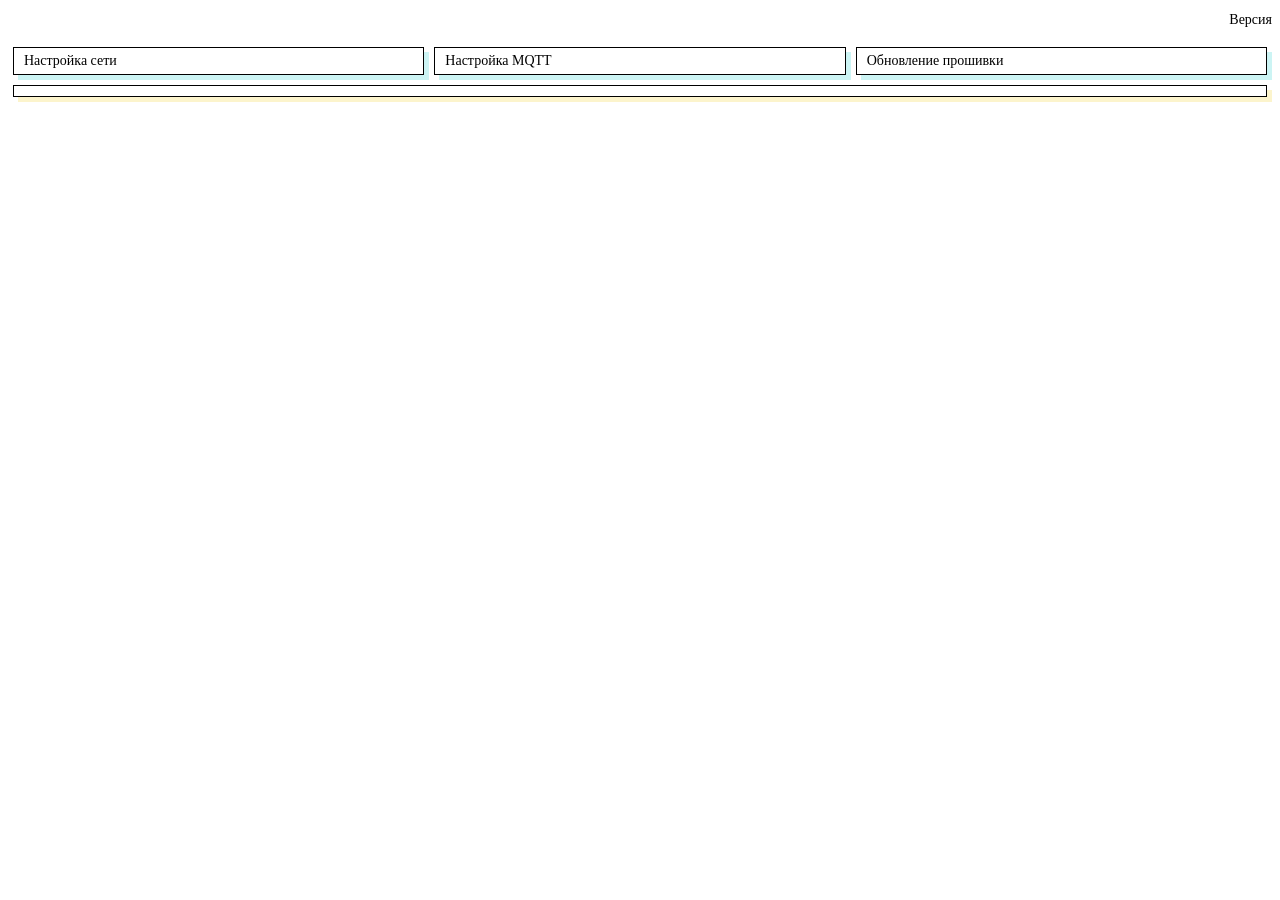
==== data/index.html @ 783a564b "add app 0.1b" ====
<html>
	<head>
    <meta http-equiv="Content-Type" content="text/html; charset=utf-8">
    <meta name="viewport" content="width=device-width, initial-scale=1">
    <title>Главное меню</title>
	<link rel="stylesheet" href="style.css" >
	<script type="module" src="scripts/function.js"> </script>
    </head>
		<body id="content">
            <div id="main" class="main">
                <div>
                        <div style="margin-top:12px;">
                            <div><p style="text-align:end;">Версия <span id="versionProsh"></span></p></div>
                        </div>
                </div>
                <div class="navbar">
                    <div><a class="btn btn-secondary btn-lg" role="button" route href="setting">Настройка сети</a></div>
                    <div><a class="btn btn-secondary btn-lg" role="button" route href="settingmqtt">Настройка MQTT</a></div>
                    <div><a class="btn btn-secondary btn-lg" role="button" route href="update">Обновление прошивки</a></div>
                </div>
            </div>
            <div class="statisticval">
                <!-- <div>
                    <label for="deltaTempval">Ток шнека: </label>
                    <input name="deltaTempval" id="cur_shnek" value="-" disabled>
                </div>
                <div>
                    <label for="deltaTempval">Ток свечи: </label>
                    <input name="deltaTempval" id="cur_svecha" value="-" disabled>
                </div>
                <div>
                    <label for="deltaTempval">Ток очистки: </label>
                    <input name="deltaTempval" id="cur_clear" value="-" disabled>
                </div>
                <div>
                    <label for="deltaTempval">Датчик температуры: </label>
                    <input name="deltaTempval" id="digit_temp" value="-" disabled>
                </div>
                <div>
                    <label for="deltaTempval">Датчик огня: </label>
                    <input name="deltaTempval" id="digit_fire" value="-" disabled>
                </div> -->
               </div>
		</body>
</html>
---- data/style.css ----
bode{
    margin: 0;
    padding: 0;
}
input[type="number"] {
    width: 10em;
  }
input[type="number"]::-webkit-inner-spin-button,
input[type="number"]::-webkit-outer-spin-button {
  -webkit-appearance: none;
  -moz-appearance: none;
  appearance: none;
  margin: 0;
}
input[type="number"] {
  -moz-appearance: textfield;
}
.disabled{
    display: none;
}
.main{
    text-align: left;
    font-size: 14px;
}
.main h1{
    text-align: center;
    text-shadow: 2px 2px 0px rgba(0,200,200,0.2);
    border: black 1px solid;
    box-shadow: 5px 5px 0px rgba(0,200,200,0.2);
}
.navbar{
    display: grid;
    grid-template-columns: 1fr 1fr 1fr;
}
.navbar div{
    border: black 1px solid;
    margin: 5px 5px;
    padding: 5px 10px;
    box-shadow: 5px 5px 0px rgba(0,200,200,0.2);
}
.navbar div:hover{
    transition:0.3s;animation: btnscale 0.8s;
}
@keyframes btnscale{
 from{
    transform: scale(1);
  }
  to{
    transform: scale(1.04);
  }
}
.navbar div a{
    color: black;
    text-decoration: none;
    display: block;
}

.navbarform div input[type="SUBMIT"], .navbarform div a{
    cursor: pointer;
    text-align: center;
    color: black;
    text-decoration: none;
    padding: 2px 10px;
    background-color: white;
    border: black 1px solid;
    box-shadow: 2px 2px 0px rgba(200,100,100,0.2);
}
.navbarform{
    display: grid;
    justify-content: center;
}
.navbarform div:last-child{
    text-align: center;
}
.navbarform div{
    border: black 1px solid;
    margin: 5px 5px;
    padding: 5px 10px;
    box-shadow: 5px 5px 0px rgba(200,100,100,0.2);
}
.navbarform div input:disabled{
    background: rgba(0,0,0,0.2);
    color: white;
}
.savemessage{
    color: red;
    text-align: center;
    border: 1px solid black;
}
.statisticval{
    border: black 1px solid;
    margin: 5px 5px;
    padding: 5px 10px;
    box-shadow: 5px 5px 0px rgba(240,200,0,0.2);
    display: grid;
    justify-content: center;
}
.statisticval div {
    margin: 2px;
}
.statisticval div label{
    display: inline;
}
.statisticval div input{
    display: inline;
    border: none;
}
.statisticval div input:focus, .statisticval div input:hover, .statisticval div input:active, .statisticval div input:disabled{
    background-color: white;
    border: none;
    outline:none;
}
label{
    display: block;
}
@media (max-width: 600px) {
    .navbar{
        grid-template-columns: 1fr 1fr;
    }
}
@media (max-width: 400px) {
    .navbar{
        grid-template-columns: 1fr;
    }
    .navbarform{
        justify-content: unset;
    }
}
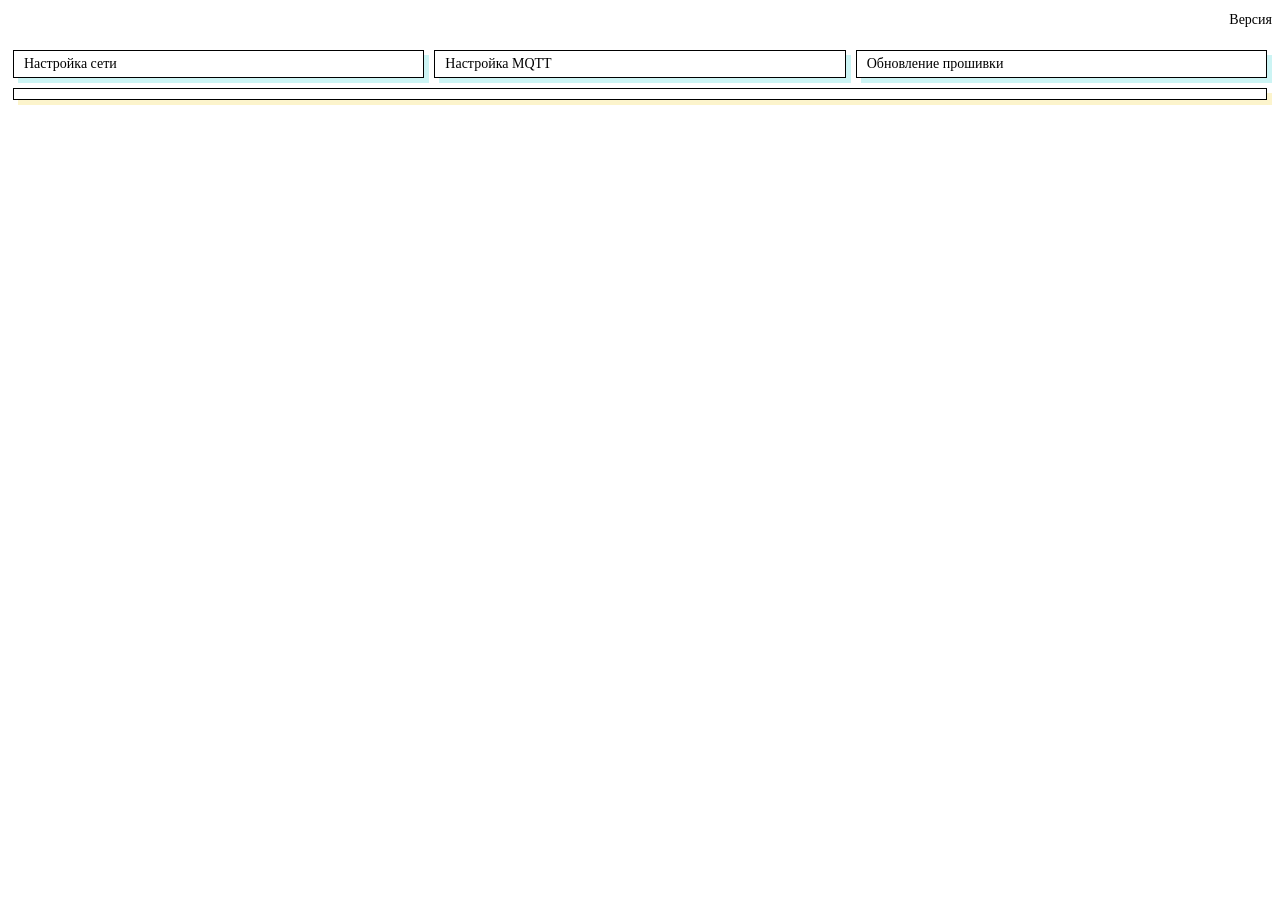
==== commit 865d485c: "small fixed" ====
--- a/data/index.html
+++ b/data/index.html
@@ -11,6 +11,9 @@
                 <div>
                         <div style="margin-top:12px;">
                             <div><p style="text-align:end;">Версия <span id="versionProsh"></span></p></div>
+                        </div>
+                        <div style="margin-top:12px;">
+                            <div><h2 style="text-align:center;"><span id="host_name"></span></h2></div>
                         </div>
                 </div>
                 <div class="navbar">
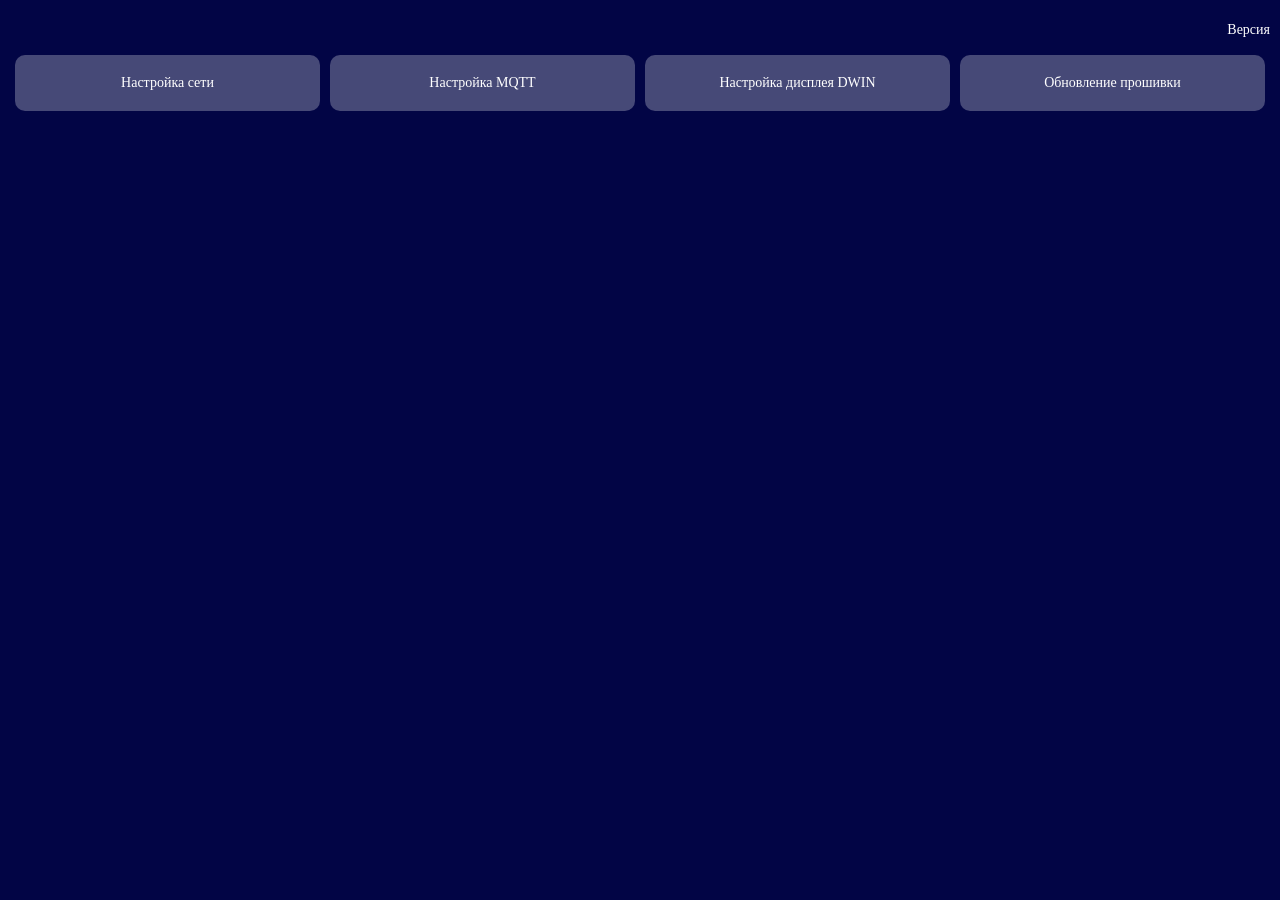
==== commit f02fedbf: "added additional elements dwin" ====
--- a/data/index.html
+++ b/data/index.html
@@ -10,15 +10,16 @@
             <div id="main" class="main">
                 <div>
                         <div style="margin-top:12px;">
-                            <div><p style="text-align:end;">Версия <span id="versionProsh"></span></p></div>
+                            <div><p style="text-align:end; color:white;">Версия <span id="versionProsh"></span></p></div>
                         </div>
                         <div style="margin-top:12px;">
-                            <div><h2 style="text-align:center;"><span id="host_name"></span></h2></div>
+                            <div><h2 style="text-align:center;margin-bottom: 10px;"><span id="host_name"></span></h2></div>
                         </div>
                 </div>
                 <div class="navbar">
                     <div><a class="btn btn-secondary btn-lg" role="button" route href="setting">Настройка сети</a></div>
                     <div><a class="btn btn-secondary btn-lg" role="button" route href="settingmqtt">Настройка MQTT</a></div>
+                    <div><a class="btn btn-secondary btn-lg" role="button" route href="settingdwin">Настройка дисплея DWIN</a></div>
                     <div><a class="btn btn-secondary btn-lg" role="button" route href="update">Обновление прошивки</a></div>
                 </div>
             </div>
--- a/data/style.css
+++ b/data/style.css
@@ -1,6 +1,10 @@
-bode{
+* {
     margin: 0;
     padding: 0;
+}
+body {
+    background: #020545;
+    padding: 0 10px;
 }
 input[type="number"] {
     width: 10em;
@@ -18,25 +22,87 @@
 .disabled{
     display: none;
 }
+#host_name {
+    color:white;
+}
+.edit-form {
+    display: flex;
+    /* align-items: center; */
+}
+.edit-form-element {
+    display: flex;
+    color: white;
+    background: rgba(255, 255, 255, 0.27);
+    border-radius: 10px;
+    padding: 10px;
+    margin: 10px 0;
+    min-width: 200px;
+}
+.edit-form-element-header {
+    background: none;
+    border: none;
+    color: white;
+    text-align: center;
+    font-size: 16px;
+    margin: 0;
+    padding: 0;
+    height: 36px;
+    outline: none;
+}
+.edit-form-element-header:focus {
+    background: white;
+    color: black;
+}
+.edit-form * {
+    margin: 5px;
+    border-radius: 5px;
+}
+.edit-form input[type="text"], .edit-form input[type="number"]{
+    padding: 0 5px;
+    border: none;
+    font-weight: bold;
+    width: auto;
+}
+.edit-form-element-margin * {
+    margin: 5px;
+}
+.edit-form-column {
+    flex-direction: column;
+}
+.edit-form-row {
+    flex-direction: row;
+}
+.edit-form-wrap {
+    flex-wrap: wrap;
+}
+.edit-form-position-center {
+    justify-content: center;
+}
+.edit-form-select {
+    background-color: darkred;
+}
+.edit-form-width-100 {
+    width: 100%;
+}
 .main{
     text-align: left;
     font-size: 14px;
+    padding-top: 10px;
 }
 .main h1{
+    color: white;
     text-align: center;
-    text-shadow: 2px 2px 0px rgba(0,200,200,0.2);
-    border: black 1px solid;
-    box-shadow: 5px 5px 0px rgba(0,200,200,0.2);
+    margin-bottom: 10px;
 }
 .navbar{
     display: grid;
-    grid-template-columns: 1fr 1fr 1fr;
+    grid-template-columns: 1fr 1fr 1fr 1fr;
 }
 .navbar div{
-    border: black 1px solid;
-    margin: 5px 5px;
-    padding: 5px 10px;
-    box-shadow: 5px 5px 0px rgba(0,200,200,0.2);
+        margin: 5px 5px;
+        padding: 20px 0;
+        background: rgba(255, 255, 255, 0.27);
+        border-radius: 10px;
 }
 .navbar div:hover{
     transition:0.3s;animation: btnscale 0.8s;
@@ -50,20 +116,25 @@
   }
 }
 .navbar div a{
-    color: black;
+    color: white;
     text-decoration: none;
     display: block;
+    text-align: center;
 }
 
-.navbarform div input[type="SUBMIT"], .navbarform div a{
+.btnstyle {
     cursor: pointer;
     text-align: center;
     color: black;
     text-decoration: none;
     padding: 2px 10px;
     background-color: white;
-    border: black 1px solid;
-    box-shadow: 2px 2px 0px rgba(200,100,100,0.2);
+    border-radius: 5px;
+    border: white 1px solid;
+}
+.navbarform input:not(input[type="SUBMIT"]) { 
+    border-radius: 5px;
+    padding: 0px 5px;
 }
 .navbarform{
     display: grid;
@@ -75,8 +146,10 @@
 .navbarform div{
     border: black 1px solid;
     margin: 5px 5px;
-    padding: 5px 10px;
-    box-shadow: 5px 5px 0px rgba(200,100,100,0.2);
+    padding: 10px 10px;
+    background: rgba(255,255,255,0.27);
+    border-radius: 10px;
+    color: white;
 }
 .navbarform div input:disabled{
     background: rgba(0,0,0,0.2);
@@ -88,10 +161,8 @@
     border: 1px solid black;
 }
 .statisticval{
-    border: black 1px solid;
     margin: 5px 5px;
     padding: 5px 10px;
-    box-shadow: 5px 5px 0px rgba(240,200,0,0.2);
     display: grid;
     justify-content: center;
 }
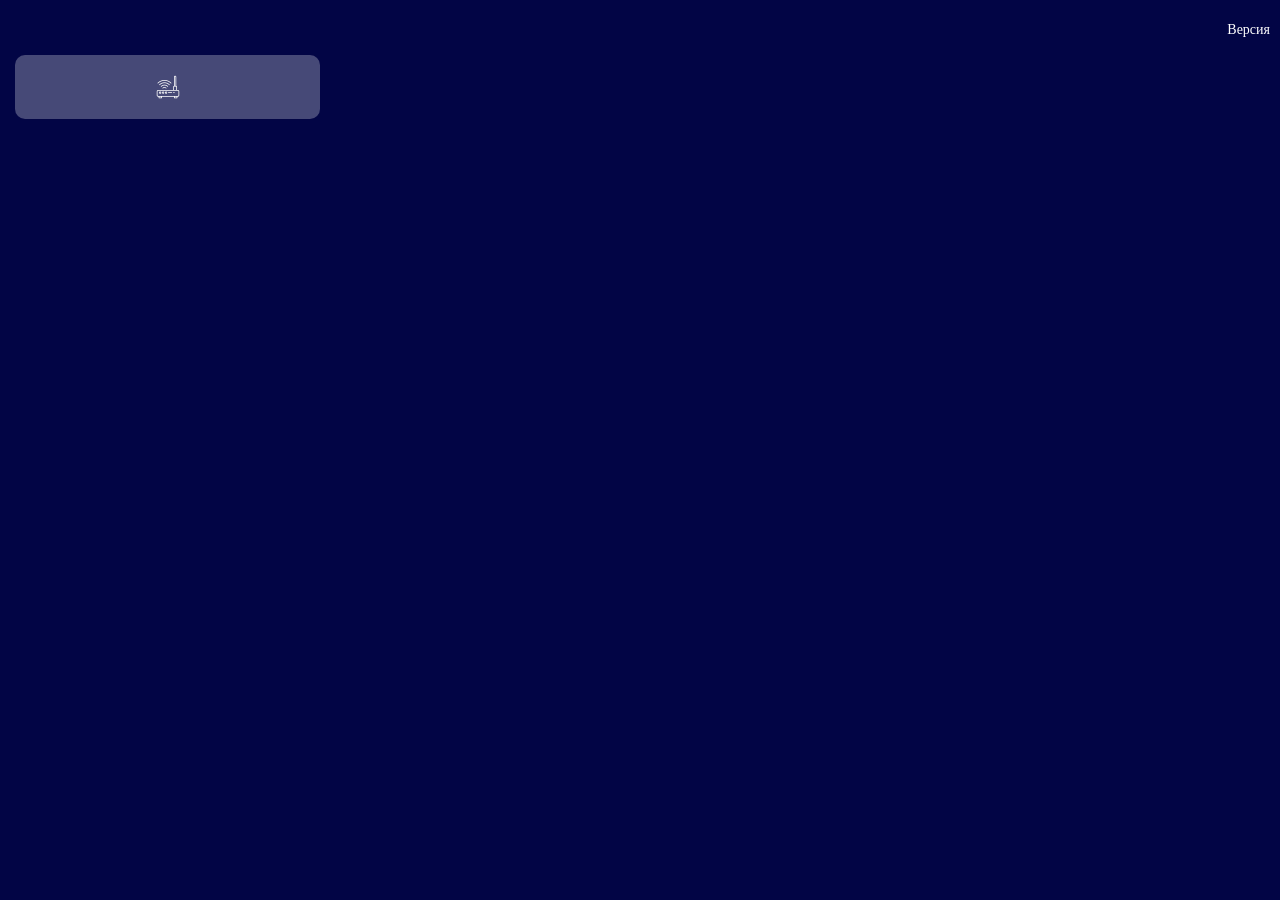
==== commit 2540fb81: "dwin_setting" ====
--- a/data/index.html
+++ b/data/index.html
@@ -17,33 +17,15 @@
                         </div>
                 </div>
                 <div class="navbar">
-                    <div><a class="btn btn-secondary btn-lg" role="button" route href="setting">Настройка сети</a></div>
-                    <div><a class="btn btn-secondary btn-lg" role="button" route href="settingmqtt">Настройка MQTT</a></div>
-                    <div><a class="btn btn-secondary btn-lg" role="button" route href="settingdwin">Настройка дисплея DWIN</a></div>
-                    <div><a class="btn btn-secondary btn-lg" role="button" route href="update">Обновление прошивки</a></div>
+                    <div><a role="button" route href="setting">
+                            <img src="./icon/wifiSetting.png" alt="Настройки">
+                        </a>
+                    </div>
+                    <!-- <div><a class="btn btn-secondary btn-lg" role="button" route href="settingmqtt">Настройка MQTT</a></div> -->
+                    <!-- <div><a class="btn btn-secondary btn-lg" role="button" route href="update">Обновление прошивки</a></div> -->
                 </div>
             </div>
-            <div class="statisticval">
-                <!-- <div>
-                    <label for="deltaTempval">Ток шнека: </label>
-                    <input name="deltaTempval" id="cur_shnek" value="-" disabled>
-                </div>
-                <div>
-                    <label for="deltaTempval">Ток свечи: </label>
-                    <input name="deltaTempval" id="cur_svecha" value="-" disabled>
-                </div>
-                <div>
-                    <label for="deltaTempval">Ток очистки: </label>
-                    <input name="deltaTempval" id="cur_clear" value="-" disabled>
-                </div>
-                <div>
-                    <label for="deltaTempval">Датчик температуры: </label>
-                    <input name="deltaTempval" id="digit_temp" value="-" disabled>
-                </div>
-                <div>
-                    <label for="deltaTempval">Датчик огня: </label>
-                    <input name="deltaTempval" id="digit_fire" value="-" disabled>
-                </div> -->
-               </div>
+            <div id="widgets" class="main">
+            </div>
 		</body>
 </html>
--- a/data/style.css
+++ b/data/style.css
@@ -20,10 +20,36 @@
   -moz-appearance: textfield;
 }
 .disabled{
-    display: none;
+    display: none !important;
 }
 #host_name {
     color:white;
+}
+.button-add {
+    height: 50px;
+    width: 50px;
+    font-size: 74px;
+    color: white;
+    display: flex;
+    justify-content: center;
+    align-items: center;
+    cursor: pointer;
+    border-radius: 50% !important;
+    border: 2px solid white;
+}
+.button-add:hover{
+    border: 2px solid gray;
+    color: gray;
+}
+.button-light {
+    width: 5px;
+    height: 90px;
+}
+.button-light-red {
+    background: red;
+}
+.button-light-green {
+    background: limegreen;
 }
 .edit-form {
     display: flex;
@@ -75,21 +101,34 @@
 .edit-form-wrap {
     flex-wrap: wrap;
 }
+.edit-form-align-position-center {
+    align-items: center;
+}
 .edit-form-position-center {
     justify-content: center;
+}
+.edit-form-position-space-between {
+    justify-content: space-between;
+}
+.edit-form-position-end {
+    justify-content: end;
 }
 .edit-form-select {
     background-color: darkred;
 }
 .edit-form-width-100 {
     width: 100%;
+}
+.dimmer-input {
+    writing-mode: vertical-lr;
+    accent-color: whitesmoke;
 }
 .main{
     text-align: left;
     font-size: 14px;
     padding-top: 10px;
 }
-.main h1{
+.main h1, .main h2{
     color: white;
     text-align: center;
     margin-bottom: 10px;
@@ -181,6 +220,28 @@
     border: none;
     outline:none;
 }
+
+.save-form {
+    position: absolute;
+    left: 0;
+    top: 0;
+    width: 100%;
+    height: 100%;
+    display: flex;
+    justify-content: center;
+}
+
+.save-form div {
+    color: red;
+    margin-top: 50px;
+    height: fit-content;
+    background: white;
+    font-size: 36px;
+    text-align: center;
+    border-radius: 5px;
+    padding: 5px;
+}
+
 label{
     display: block;
 }
@@ -189,6 +250,12 @@
         grid-template-columns: 1fr 1fr;
     }
 }
+@media (max-width: 500px) {
+    div[formcontent]{
+        flex-direction: column;
+        align-items: center;
+    }
+}
 @media (max-width: 400px) {
     .navbar{
         grid-template-columns: 1fr;
